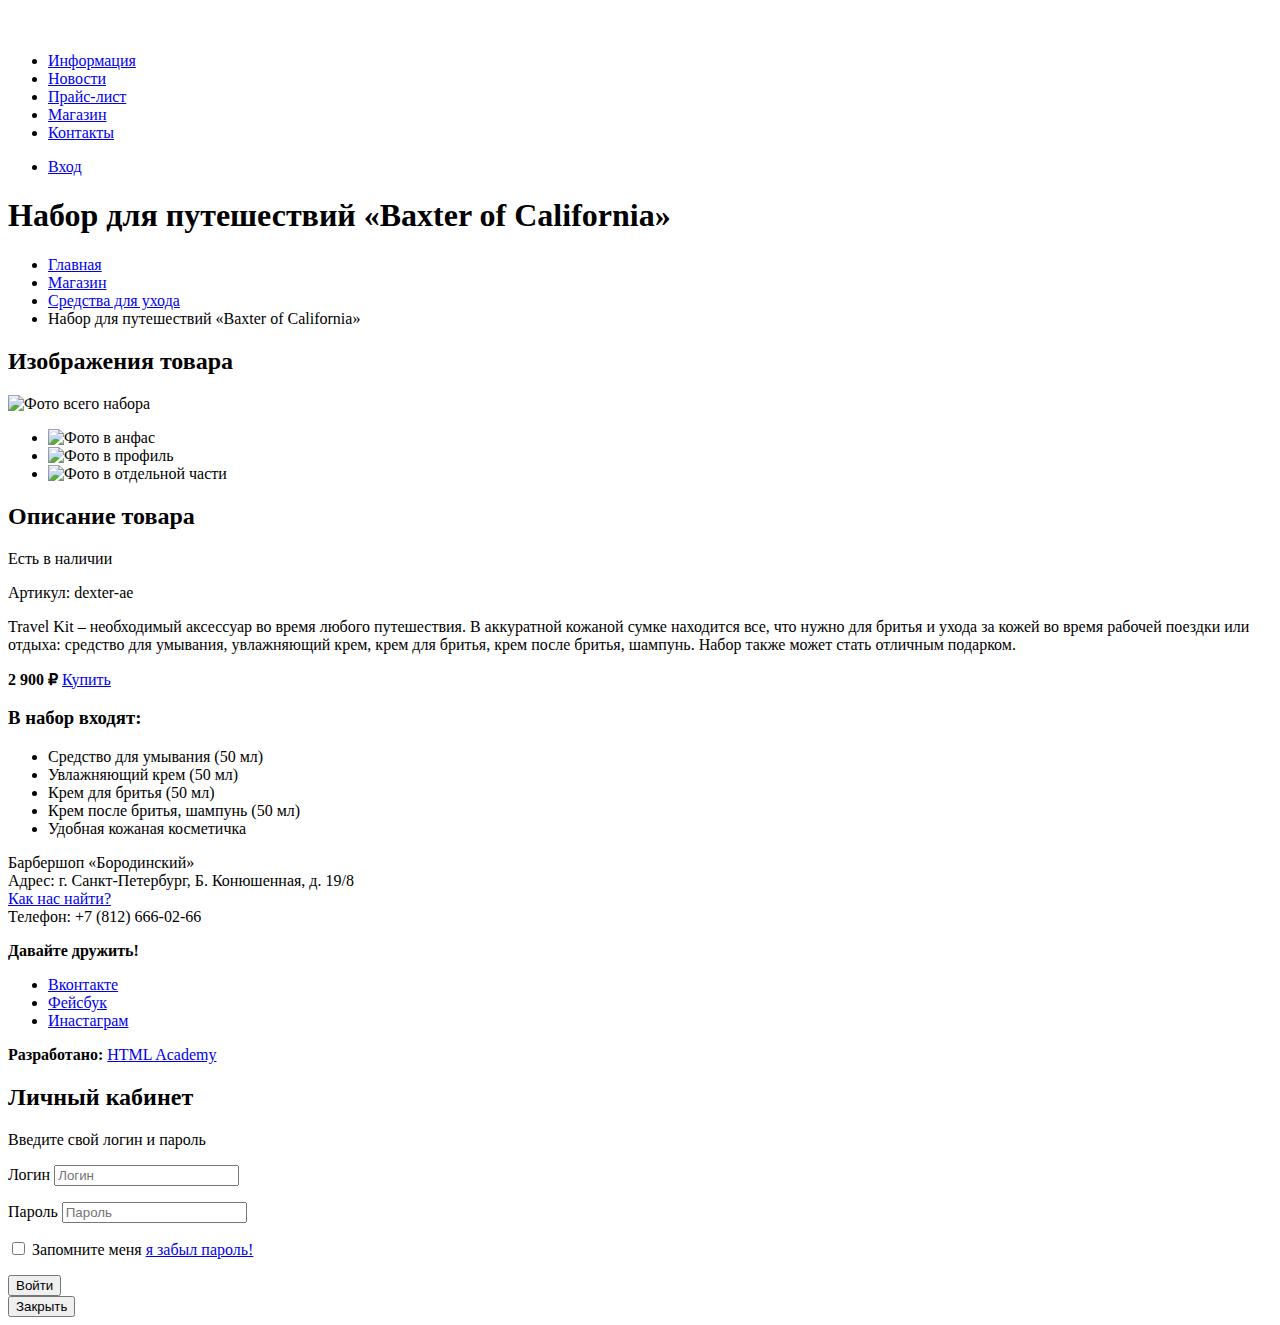
==== catalog-item.html @ ed1a46a4 "Step 8. Add Form+button" ====
<!DOCTYPE html>
<html lang="en">
  <head>
    <meta charset="UTF-8" />
    <meta name="viewport" content="width=device-width, initial-scale=1.0" />
    <meta http-equiv="X-UA-Compatible" content="ie=edge" />
    <title>Document</title>
  </head>
  <body>
    <header class="main-header">
      <nav class="main-navigation">
        <a class="main-header-logo" href="index.html">
          <img
            src="img/logo.svg"
            width="111"
            height="24"
            alt="Логотип барбершопа Бородинский"
          />
        </a>
        <ul class="site-navigation">
          <li><a href="info.html">Информация</a></li>
          <li><a href="news.html">Новости</a></li>
          <li><a href="price.html">Прайс-лист</a></li>
          <li class="site-navigation-current">
            <a href="catalog.html">Магазин</a>
          </li>
          <li><a href="contacts.html">Контакты</a></li>
        </ul>
        <ul class="user-navigation">
          <li class="login-link">
            <a class="login-link" href="login.html">Вход</a>
          </li>
        </ul>
      </nav>
    </header>

    <main class="container">
      <h1 class="page-title">Набор для путешествий «Baxter of California»</h1>
      <ul class="breadcrumbs">
        <li>
          <a href="index.html">Главная</a>
        </li>
        <li>
          <a href="#">Магазин</a>
        </li>
        <li>
          <a href="#">Средства для ухода</a>
        </li>
        <li class="breadcrumbs-current">
          Набор для путешествий «Baxter of California»
        </li>
      </ul>
      <section class="product-photo">
        <h2 class="visually-hidden">Изображения товара</h2>
        <p class="product-photo-full">
          <img
            src="img/product-big.jpg"
            width="460"
            height="498"
            alt="Фото всего набора"
          />
        </p>
        <ul class="product-photo-preview">
          <li>
            <img
              src="img/product-small-1.jpg"
              width="140"
              height="149"
              alt="Фото в анфас"
            />
          </li>
          <li>
            <img
              src="img/product-small-2.jpg"
              width="140"
              height="149"
              alt="Фото в профиль"
            />
          </li>
          <li>
            <img
              src="img/product-small-3.jpg"
              width="140"
              height="149"
              alt="Фото в отдельной части"
            />
          </li>
        </ul>
      </section>
      <section class="product-info">
        <h2 class="visually-hidden">Описание товара</h2>
        <p class="product-availability">Есть в наличии</p>
        <p class="product-article">Артикул: dexter-ae</p>
        <p class="product-text">
          Travel Kit – необходимый аксессуар во время любого путешествия. В
          аккуратной кожаной сумке находится все, что нужно для бритья и ухода
          за кожей во время рабочей поездки или отдыха: средство для умывания,
          увлажняющий крем, крем для бритья, крем после бритья, шампунь. Набор
          также может стать отличным подарком.
        </p>
        <p class="product-price">
          <b>2 900 ₽</b>
          <a href="#" class="button">Купить</a>
        </p>
        <h3>В набор входят:</h3>
        <ul>
          <li>Средство для умывания (50 мл)</li>
          <li>Увлажняющий крем (50 мл)</li>
          <li>Крем для бритья (50 мл)</li>
          <li>Крем после бритья, шампунь (50 мл)</li>
          <li>Удобная кожаная косметичка</li>
        </ul>
      </section>
    </main>

    <footer class="main-footer">
      <p class="footer-contacts">
        Барбершоп «Бородинский»
        <br />
        Адрес: г. Санкт-Петербург, Б. Конюшенная, д. 19/8
        <br />
        <a href="map.html">Как нас найти?</a>
        <br />
        Телефон: +7 (812) 666-02-66
      </p>
      <div class="footer-social">
        <b>Давайте дружить!</b>
        <ul>
          <li><a href="#" class="social-button">Вконтакте</a></li>
          <li><a href="#" class="social-button">Фейсбук</a></li>
          <li><a href="#" class="social-button">Инастаграм</a></li>
        </ul>
      </div>
      <p class="footer-copyright">
        <b>Разработано:</b>
        <a href="https://htlmacademy.ru" class="button">HTML Academy</a>
      </p>
    </footer>
    <section class="modal modal-login">
      <h2>Личный кабинет</h2>
      <p>Введите свой логин и пароль</p>
      <form
        action="https://echo.htlmacademy.ru"
        method="POST"
        class="login-form"
      >
        <p>
          <label for="user-login" class="visually-hidden">Логин</label>
          <input
            id="user-login"
            type="text"
            class="login-icon-user"
            name="login"
            placeholder="Логин"
          />
        </p>
        <p>
          <label for="user-password" class="visually-hidden">Пароль</label>
          <input
            id="user-password"
            type="password"
            class="login-icon-password"
            name="password"
            placeholder="Пароль"
          />
        </p>
        <p class="login-password-info">
          <label class="login-checkbox">
            <input type="checkbox" name="remember" class="visually-hidden" />
            <span class="checkbox-indicator"></span>
            Запомните меня
          </label>
          <a href="#" class="restore">я забыл пароль!</a>
        </p>
        <button class="button" type="submit">Войти</button>
      </form>
      <button class="modal-close" type="button">Закрыть</button>
    </section>
  </body>
</html>
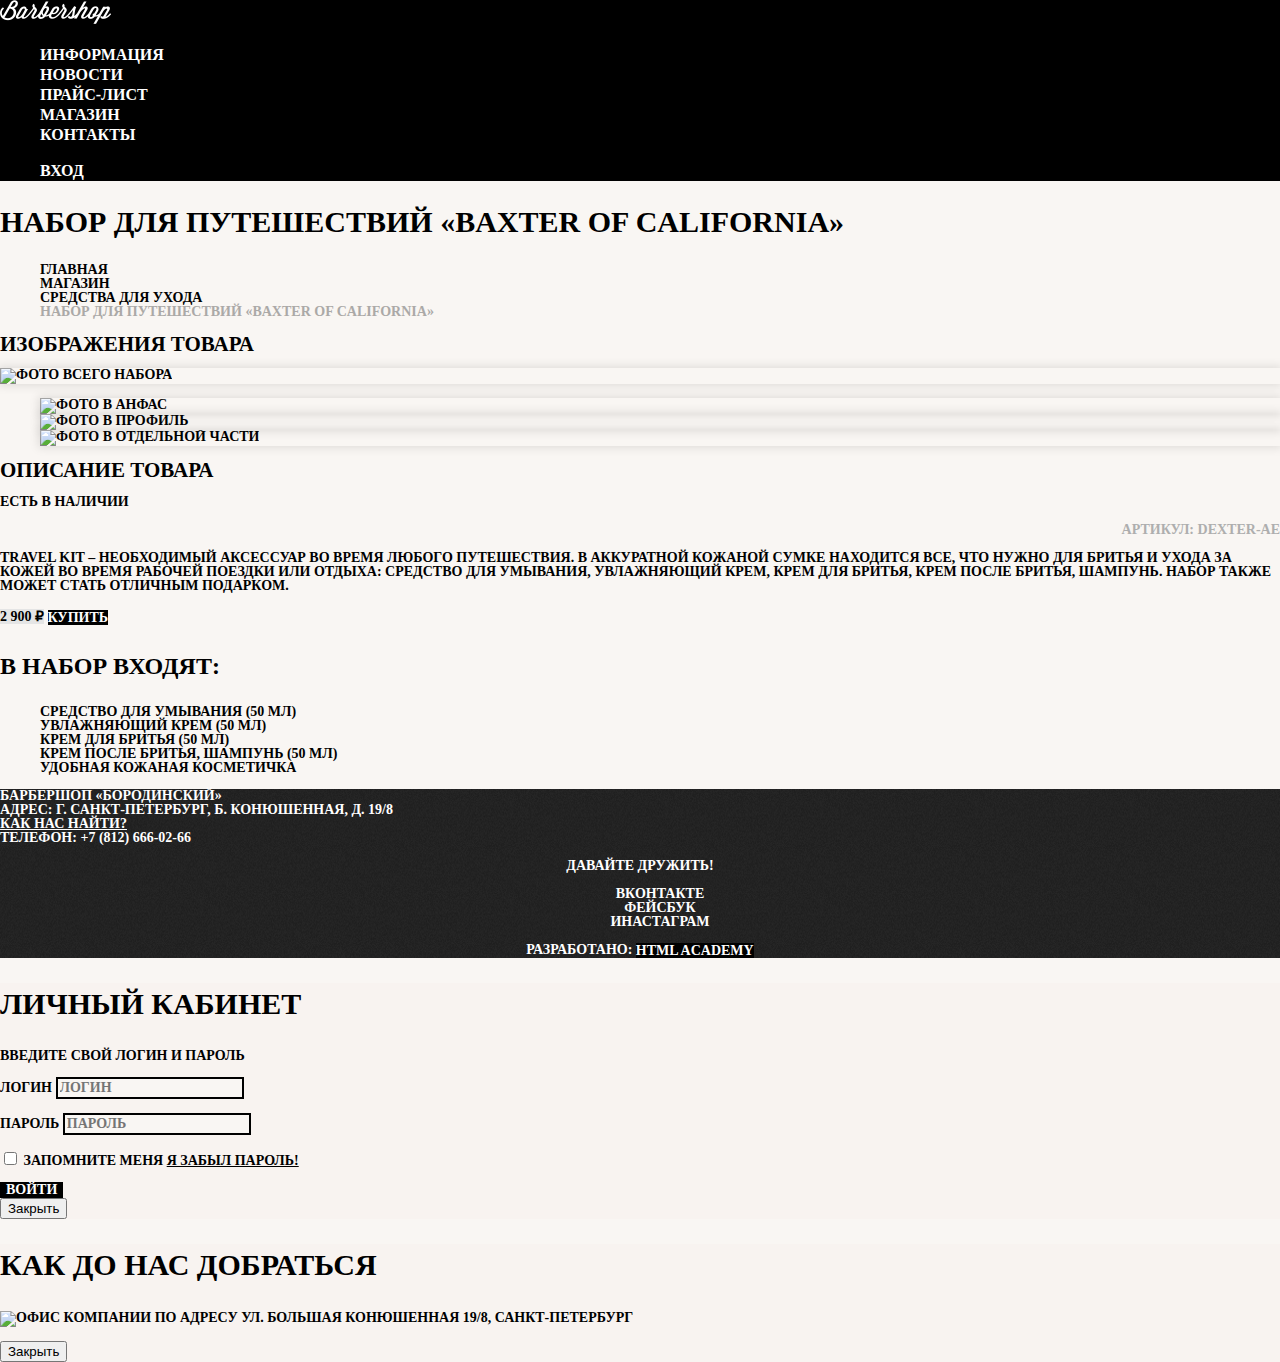
==== commit 47e3e067: "Step 11. Edit catalog main.css  & catalog-item main.css" ====
--- a/catalog-item.html
+++ b/catalog-item.html
@@ -5,8 +5,13 @@
     <meta name="viewport" content="width=device-width, initial-scale=1.0" />
     <meta http-equiv="X-UA-Compatible" content="ie=edge" />
     <title>Document</title>
+    <link
+      href="https://fonts.googleapis.com/css?family=PT+Sans+Narrow:400,700&display=swap&subset=cyrillic"
+      rel="stylesheet"
+    />
+    <link rel="stylesheet" href="main.css" />
   </head>
-  <body>
+  <body class="inner-page">
     <header class="main-header">
       <nav class="main-navigation">
         <a class="main-header-logo" href="index.html">
@@ -176,5 +181,17 @@
       </form>
       <button class="modal-close" type="button">Закрыть</button>
     </section>
+    <section class="modal modal-map">
+      <h2 class="visually-hidden">Как до нас добраться</h2>
+      <p>
+        <img
+          src="img/map.jpg"
+          width="780"
+          height="560"
+          alt="Офис компании по адресу ул. Большая Конюшенная 19/8, Санкт-Петербург"
+        />
+      </p>
+      <button class="modal-close" type="button">Закрыть</button>
+    </section>
   </body>
 </html>
--- a/main.css
+++ b/main.css
@@ -0,0 +1,343 @@
+body {
+  margin: 0;
+  padding: 0;
+
+  font-family: 'PT Sans Narrow', 'Arial' sans-serif;
+  font-size: 14px;
+  line-height: 14px;
+  font-weight: 700;
+  color: #ffffff;
+  text-transform: uppercase;
+
+  background-color: #000000;
+  background-image: url('img/bg.jpg');
+  background-position: top center;
+  background-repeat: no-repeat;
+}
+
+.inner-page {
+  color: #000000;
+
+  background-color: #f9f6f3;
+  background-image: url('light.jpg');
+  background-position: 0 0;
+  background-repeat: repeat;
+}
+
+a {
+  text-decoration: none;
+}
+
+.button {
+  font: inherit;
+
+  text-align: center;
+  color: #ffffff;
+  vertical-align: middle;
+  text-transform: uppercase;
+
+  background-color: #000000;
+  border: none;
+}
+
+.button:hover,
+.button:focus,
+.button:active {
+  background-color: #663d15;
+}
+.main-navigation {
+  font-size: 16px;
+  line-height: 20px;
+  color: #ffffff;
+
+  background-color: #000000;
+}
+.site-navigation,
+.user-navigation {
+  list-style: none;
+}
+
+.site-navigation a,
+.user-navigation a {
+  color: #ffffff;
+}
+
+.site-navigation a:hover,
+.site-navigation a:focus,
+.user-navigation a:hover,
+.user-navigation a:focus {
+  background-color: #242424;
+}
+
+.features-list {
+  list-style: none;
+}
+.feature-item {
+  text-align: center;
+}
+
+.feature-item h3 {
+  font-size: 30px;
+  line-height: 42px;
+}
+
+.index-columns {
+  color: #000000;
+
+  background-color: #f8f5f2;
+  background-image: url('img/white.png');
+  background-position: 0 0;
+  background-repeat: repeat;
+}
+
+.index-columns h2 {
+  font-size: 30px;
+  line-height: 42px;
+}
+
+.news-list {
+  list-style: none;
+}
+
+.news-item time {
+  text-transform: none;
+}
+
+.gallery-content {
+  background-color: #cccccc;
+  border: 7px solid #ffffff;
+}
+
+.appointment-item input {
+  font: inherit;
+
+  background-color: transparent;
+  border: 2px solid #000000;
+}
+
+.appointment-item input:focus {
+  border-color: #663d15;
+}
+
+.page-title {
+  font-size: 30px;
+  line-height: 42px;
+}
+
+.breadcrumbs {
+  list-style: none;
+}
+
+.breadcrumbs a {
+  color: #000000;
+}
+
+.breadcrumbs a:hover,
+.breadcrumbs a:focus {
+  text-decoration: underline;
+}
+
+.breadcrumbs-current {
+  color: #aba9a7;
+}
+
+.filter fieldset {
+  border: none;
+}
+
+.filter legend {
+  font-size: 24px;
+  line-height: 30px;
+}
+
+.filter ul {
+  list-style-type: none;
+  line-height: 18px;
+}
+
+.filter input:hover + label,
+.filter input:focus + label {
+  color: #663d15;
+}
+
+.filter input:disabled + label {
+  color: #000000;
+  opacity: 0.5;
+}
+
+.catalog-list {
+  list-style: none;
+}
+
+.catalog-item {
+  background-color: #f8f8f8;
+  box-shadow: 0 0 10px rgba(0, 0, 0, 0.1);
+}
+
+.catalog-item:hover {
+  box-shadow: 0 0 10px rgba(0, 0, 0, 0.2);
+}
+
+.catalog-item a {
+  color: #000000;
+}
+
+.catalog-item h3 {
+  font-size: 14px;
+  line-height: 18px;
+}
+
+.catalog-category {
+  text-transform: none;
+}
+
+.catalog-item-price b {
+  font-size: 14px;
+  line-height: 42px;
+  text-align: center;
+
+  background-color: #e5e5e5;
+}
+
+.catalog-item-price .button {
+  line-height: 20px;
+  color: #ffffff;
+}
+
+.pagination-list {
+  list-style: none;
+}
+
+.pagination-item a {
+  color: #ffffff;
+  background-color: #000000;
+}
+
+.pagination-item a:hover,
+.pagination-item a:focus,
+.pagination-item a:active {
+  background-color: #663d15;
+}
+
+.pagination-item-current a {
+  color: #000000;
+  background-color: #ffffff;
+}
+
+.pagination-item-current a:hover,
+.pagination-item-current a:focus,
+.pagination-item-current a:active {
+  color: #000000;
+  background-color: #ffffff;
+}
+
+.product-photo-preview {
+  list-style: none;
+}
+
+.product-photo-preview li {
+  box-shadow: 0 0 10px 2px rgba(0, 0, 0, 0.1);
+}
+
+.product-photo-full {
+  box-shadow: 0 0 10px 2px rgba(0, 0, 0, 0.1);
+}
+
+.product-article {
+  text-align: right;
+  color: #aeaeae;
+}
+
+.product-price b {
+  line-height: 20px;
+  text-align: center;
+  background-color: #e5e5e5;
+}
+
+.product-info h3 {
+  font-size: 24px;
+  line-height: 30px;
+}
+.product-info ul {
+  list-style: none;
+}
+
+.main-footer {
+  color: #ffffff;
+
+  background-color: #212121;
+  background-image: url('img/dark.jpg');
+  position: 0 0;
+  background-repeat: repeat;
+}
+
+.footer-contacts a {
+  color: #ffffff;
+  text-decoration: underline;
+}
+
+.footer-contacts a:hover,
+.footer-contacts a:focus {
+  text-decoration: none;
+}
+
+.footer-social {
+  text-align: center;
+}
+.footer-social ul {
+  list-style: none;
+}
+
+.social-button {
+  color: #ffffff;
+}
+
+.footer-copyright {
+  text-align: center;
+}
+.footer-copyright .button:hover,
+.footer-copyright .button:focus {
+  color: #000000;
+
+  background-color: #ffffff;
+}
+
+.modal {
+  color: #000000;
+  background-color: #f8f3f0;
+  background-image: url('light.jpg');
+  background-position: 0 0;
+  background-repeat: repeat;
+}
+
+.modal h2 {
+  font-size: 30px;
+  line-height: 42px;
+}
+.login-form input[type='text'],
+.login-form input[type='password'] {
+  font: inherit;
+  color: #000000;
+  text-transform: uppercase;
+
+  background-color: #f9f6f3;
+  border: 2px solid #000000;
+}
+
+.login-form input:focus {
+  border-color: #663d15;
+}
+.login-checkbox:hover,
+.login-checkbox:focus {
+  color: #663d15;
+}
+
+.restore {
+  color: #000000;
+  text-decoration: underline;
+}
+
+.restore:hover,
+.restore:focus {
+  text-decoration: none;
+}
